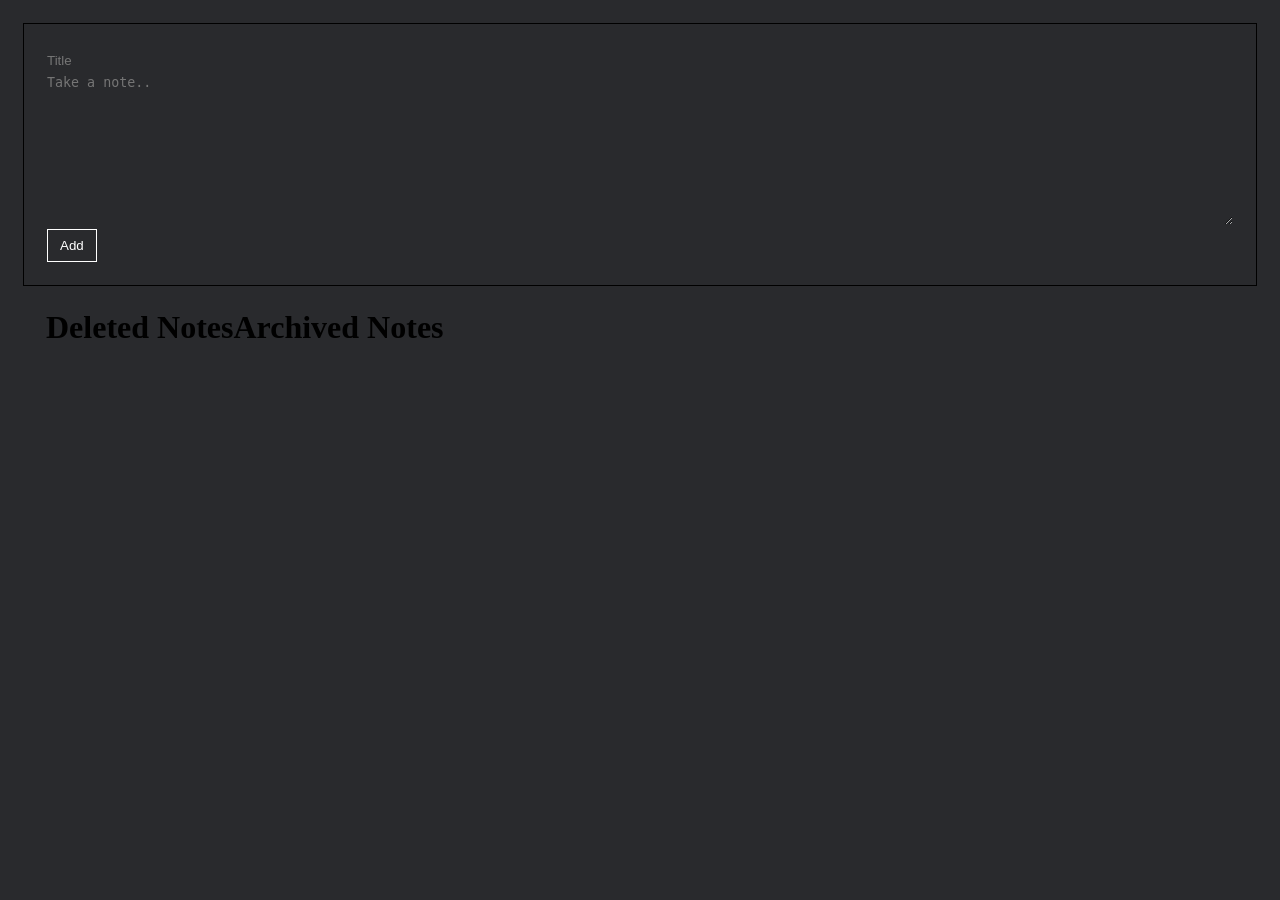
==== index.html @ f5b55149 "Rename notesApp.html to index.html" ====
<!DOCTYPE html>
<html lang="en">
<head>
    <meta charset="UTF-8">
    <meta http-equiv="X-UA-Compatible" content="IE=edge">
    <meta name="viewport" content="width=device-width, initial-scale=1.0">
    <link rel="stylesheet" href="notesApp.css">
    <title>My Notes App</title>
</head>
<body>
    <div class="container">
        <div id="input-box">
            <input type="text" id="addTitle" placeholder="Title">
            <textarea name="" id="addText" cols="30" rows="10" placeholder="Take a note.."></textarea>
            
            <button id="addNote">Add</button>
        </div>

        <div id="notes">
            
        <h1>Deleted Notes</h1>
        <div id="deletedNotes"></div>
        
        <h1>Archived Notes</h1>
        <div id="archivedNotes"></div>
            
        </div>
    </div>
    <script src="notesApp.js"></script>
</body>
</html>
---- notesApp.css ----
*{
    margin: 0;
    padding: 0;
    box-sizing: border-box;
}

.container{
    min-height: 100vh;
    width: 100vw;
    padding: 23px;
    background-color: #292a2d;
}

#input-box{
    border: 1px solid black;
    padding: 23px;
}

input, textarea{
    width: 100%;
    background-color: transparent;
    border: none;
    outline: none;
    margin-top: 6px;
    color: white;
}

button{
    background: transparent;
    color: white;
    padding: 8px 12px;
    border: 1px solid white;
}

#notes{
    padding: 23px;
    display: flex;
    flex-wrap: wrap;
    /* justify-content: space-evenly; */
}
.note{
    width: 300px;
    color: #a1a0a0;
    overflow-wrap: break-word;
    margin: 12px;
    padding: 12px;
    border: 1px solid black;
    background: transparent;
}

.deleteNote{
    float: right;
}
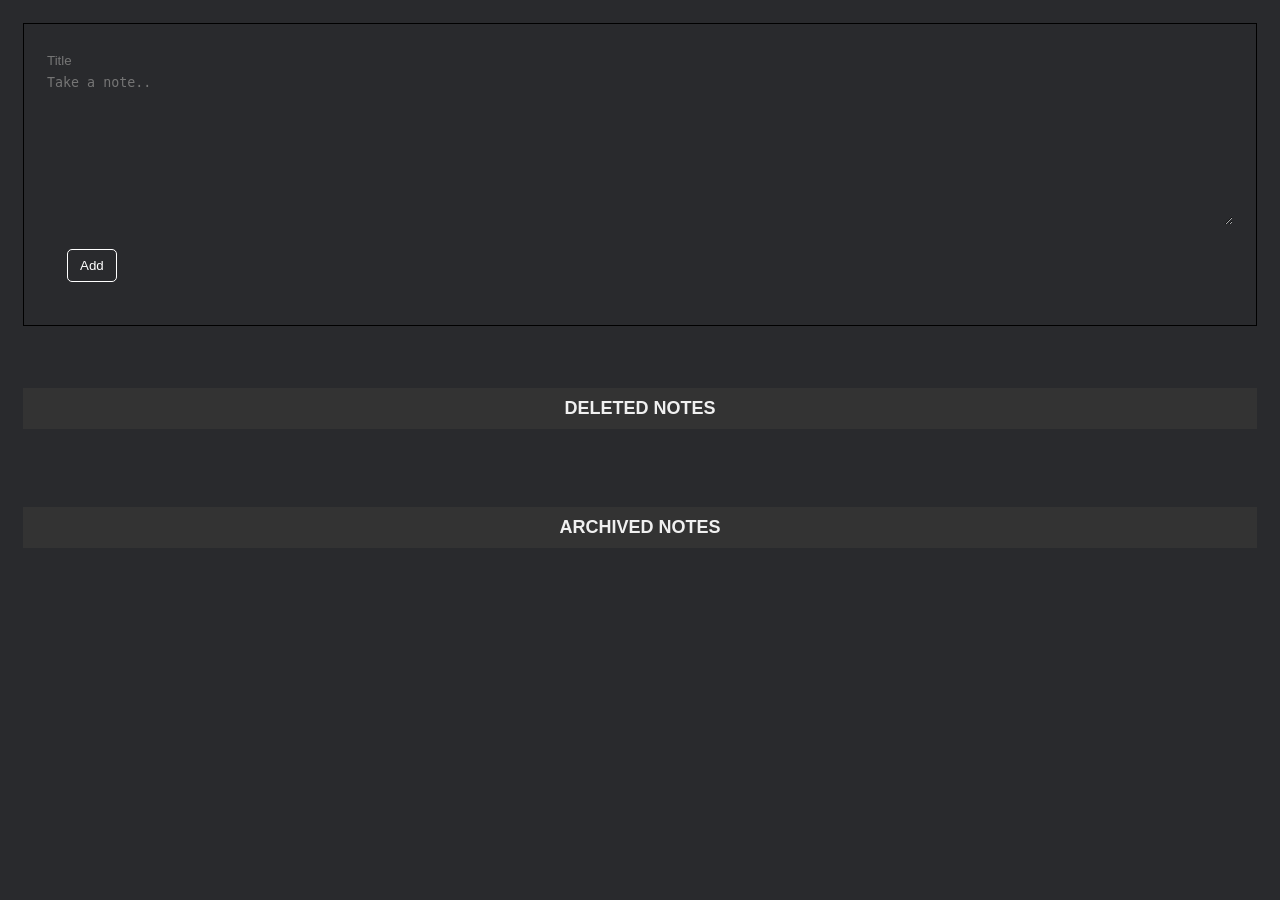
==== commit fc7edec4: "feat: 💬 Added Comments in index.html code" ====
--- a/index.html
+++ b/index.html
@@ -1,31 +1,39 @@
 <!DOCTYPE html>
 <html lang="en">
 <head>
+    <!-- Meta tags for character set, compatibility and viewport -->
     <meta charset="UTF-8">
     <meta http-equiv="X-UA-Compatible" content="IE=edge">
     <meta name="viewport" content="width=device-width, initial-scale=1.0">
+    
+    <!-- External CSS stylesheet -->
     <link rel="stylesheet" href="notesApp.css">
+    
+    <!-- Title of the document -->
     <title>My Notes App</title>
 </head>
 <body>
     <div class="container">
+        <!-- Input box for adding new notes -->
         <div id="input-box">
             <input type="text" id="addTitle" placeholder="Title">
             <textarea name="" id="addText" cols="30" rows="10" placeholder="Take a note.."></textarea>
-            
             <button id="addNote">Add</button>
         </div>
 
-        <div id="notes">
-            
+        <!-- Container for displaying the notes -->
+        <div id="notes"></div>
+
+        <!-- Container for displaying the deleted notes -->
         <h1>Deleted Notes</h1>
         <div id="deletedNotes"></div>
-        
+
+        <!-- Container for displaying the archived notes -->
         <h1>Archived Notes</h1>
         <div id="archivedNotes"></div>
-            
-        </div>
     </div>
+
+    <!-- External JavaScript file -->
     <script src="notesApp.js"></script>
 </body>
 </html>
--- a/notesApp.css
+++ b/notesApp.css
@@ -30,6 +30,10 @@
     color: white;
     padding: 8px 12px;
     border: 1px solid white;
+    margin: 20px;
+    cursor: pointer;
+    justify-content: space-evenly;
+    border-radius: 5px;
 }
 
 #notes{
@@ -39,7 +43,7 @@
     /* justify-content: space-evenly; */
 }
 .note{
-    width: 300px;
+    width: 400px;
     color: #a1a0a0;
     overflow-wrap: break-word;
     margin: 12px;
@@ -48,6 +52,24 @@
     background: transparent;
 }
 
-.deleteNote{
-    float: right;
-}+
+h1 {
+    font-family: Arial, Helvetica, sans-serif;
+    font-weight: bold;
+    font-size: 18px;
+    margin: 1rem 0;
+    color: #F0F0F0;
+    text-transform: uppercase;
+    text-align: center;
+    border-bottom: 1px none #fff;
+    padding-bottom: 0.5rem;
+    background-color: #333;
+    padding: 10px;
+  }
+  
+#deletedNotes, #archivedNotes {
+    padding: 23px;
+    display: flex;
+    flex-wrap: wrap;
+  }
+  
